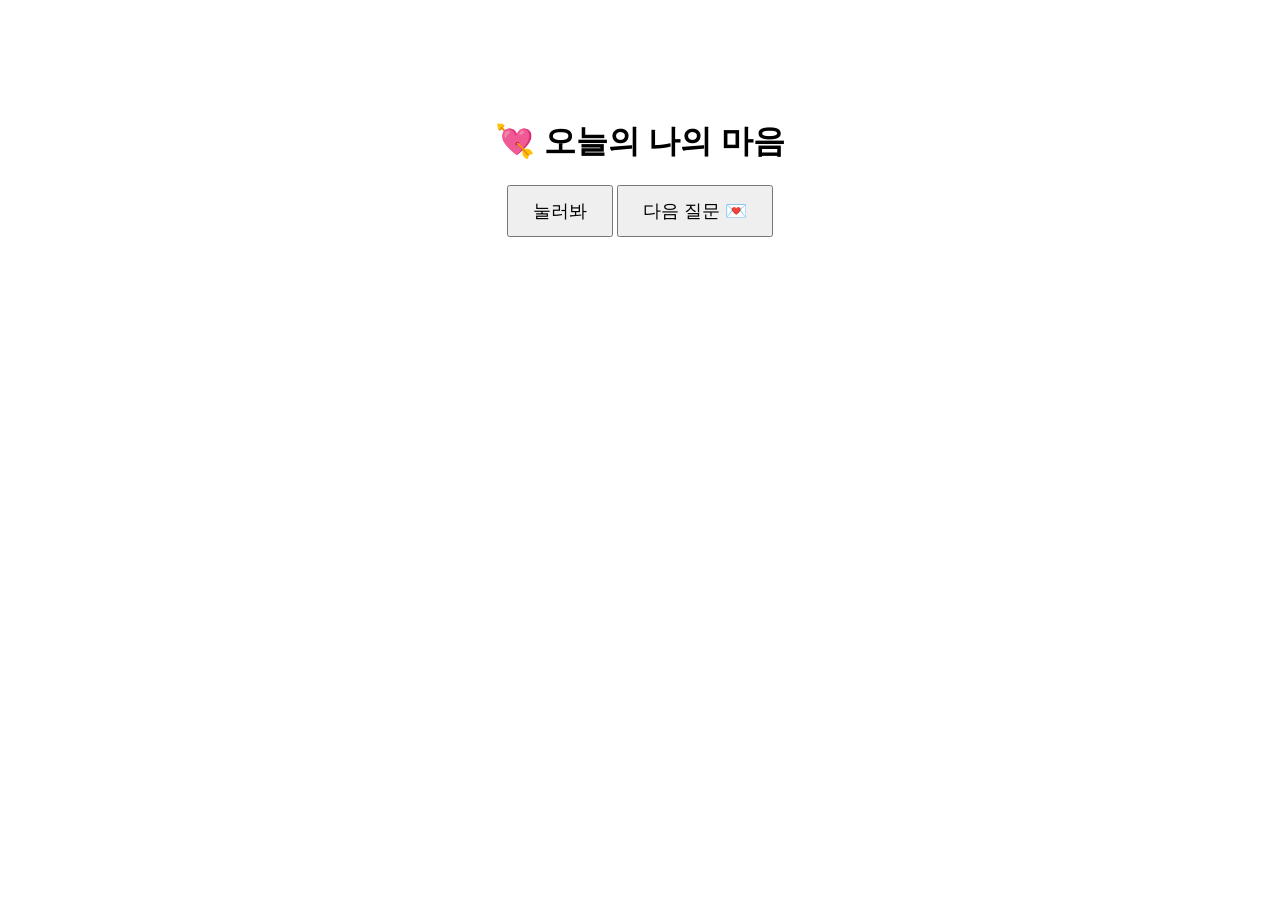
==== index.html @ 4fbc37c9 "feat. 1차완료" ====
<!DOCTYPE html>
<html lang="ko">
<head>
    <meta charset="UTF-8">
    <title>오늘의 나의 마음</title>
    <script src="https://code.jquery.com/jquery-3.7.1.min.js"></script>
    <style>
        body { text-align:center; margin-top:120px; font-family:Arial; }
        h1 { font-size:32px; }
        button { padding:12px 24px; font-size:18px; }
        #result { margin-top:40px; font-size:24px; }
    </style>
</head>
<body>

<h1>💘 오늘의 나의 마음</h1>
<button id="btn">눌러봐</button>
<button onclick="location.href='love.html'">
    다음 질문 💌
</button>
<div id="result"></div>

<script>
    // 애인용 멘트 목록
    const messages = [
        "널 만나서 다행이야",
        "생각보다 더 많이 좋아해",
        "보고싶어",
        "아프지마",
        "너랑 있으면 행복해",
        "목소리 듣고 싶어",
        "너랑 함께하는 미래가 너무 기대돼",
        "넌 충분히 잘하고 있어",
        "난 항상 네 편이야",
        "너랑 함께하는 날들은 전부 특별해",
        "넌 뭐든지 잘할 수 있어, 난 항상 믿어",
        "언제든 힘들면 나한테 와서 안겨",
        "일단 도전해보자",
        "잘 될거야"
    ];

    $("#btn").click(function () {
        const idx = Math.floor(Math.random() * messages.length);
        $("#result").text(messages[idx] + " ❤️");
    });
</script>

</body>
</html>
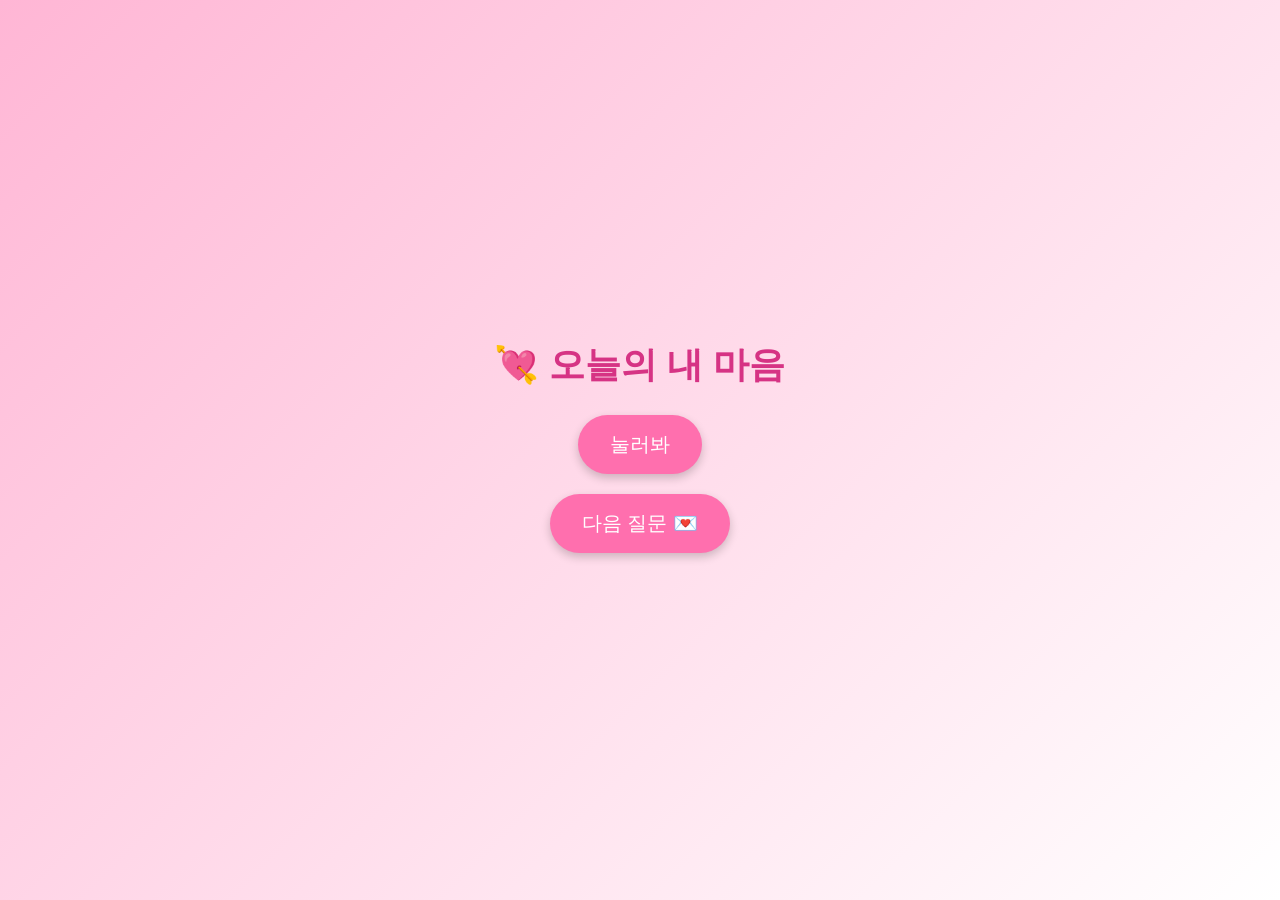
==== commit fd2d07d4: "feat. css 수정완료" ====
--- a/index.html
+++ b/index.html
@@ -2,23 +2,19 @@
 <html lang="ko">
 <head>
     <meta charset="UTF-8">
-    <title>오늘의 나의 마음</title>
+    <meta name="viewport" content="width=device-width, initial-scale=1.0, maximum-scale=1.0, user-scalable=no">
+    <title>💘 오늘의 내 마음</title>
     <script src="https://code.jquery.com/jquery-3.7.1.min.js"></script>
-    <style>
-        body { text-align:center; margin-top:120px; font-family:Arial; }
-        h1 { font-size:32px; }
-        button { padding:12px 24px; font-size:18px; }
-        #result { margin-top:40px; font-size:24px; }
-    </style>
+    <link rel="stylesheet" href="main.css">
 </head>
 <body>
 
-<h1>💘 오늘의 나의 마음</h1>
+<h1>💘 오늘의 내 마음</h1>
 <button id="btn">눌러봐</button>
 <button onclick="location.href='love.html'">
     다음 질문 💌
 </button>
-<div id="result"></div>
+<div class="result" id="result"></div>
 
 <script>
     // 애인용 멘트 목록
@@ -42,6 +38,11 @@
     $("#btn").click(function () {
         const idx = Math.floor(Math.random() * messages.length);
         $("#result").text(messages[idx] + " ❤️");
+
+        // 모바일 진동 피드백 (지원되는 브라우저/웹뷰 전용)
+        if (window.navigator.vibrate) {
+            window.navigator.vibrate(50);
+        }
     });
 </script>
 
--- a/main.css
+++ b/main.css
@@ -0,0 +1,145 @@
+/* 공통 설정 */
+* {
+    box-sizing: border-box;
+    -webkit-tap-highlight-color: transparent;
+}
+
+body {
+    margin: 0;
+    height: 100vh;
+    display: flex;
+    flex-direction: column;
+    justify-content: center;
+    align-items: center;
+    font-family: 'Pretendard', Arial, sans-serif;
+    background: linear-gradient(135deg, #ffb6d5, #fff);
+    text-align: center;
+    overflow: hidden;
+}
+
+h1 {
+    font-size: 36px;
+    margin-bottom: 15px;
+    color: #d63384;
+    word-break: keep-all;
+}
+
+/* 버튼 공통 스타일 */
+button {
+    padding: 16px 32px;
+    font-size: 20px;
+    margin: 10px;
+    border: none;
+    border-radius: 30px;
+    cursor: pointer;
+    background: #ff6fae;
+    color: white;
+    box-shadow: 0 4px 10px rgba(0, 0, 0, 0.2);
+    transition: transform 0.1s ease-in-out;
+}
+
+button:active {
+    transform: scale(0.95);
+}
+
+.result{
+    font-size: 20px;
+    margin: 10px;
+}
+
+/* playground 영역 설정 */
+.playground {
+    position: relative;
+    width: 90vw;
+    max-width: 400px;
+    height: 350px;
+    border: 3px dashed #ffb6d5;
+    border-radius: 30px;
+    margin-top: 20px;
+    overflow: hidden; /* 영역 밖으로 나가는 이미지/버튼 숨김 */
+    background: #eee; /* 이미지 로딩 전 배경색 */
+}
+
+/* 이미지가 플레이그라운드를 100% 채우도록 설정 */
+.bg-char {
+    position: absolute;
+    top: 0;
+    left: 0;
+    width: 100%;
+    height: 100%;
+    object-fit: cover; /* 비율을 유지하면서 영역을 꽉 채움 */
+    pointer-events: none; /* 버튼 클릭 방해 방지 */
+    user-select: none;
+    z-index: 1; /* 가장 아래에 배치 */
+}
+
+/* 플레이그라운드 내부 버튼 배치 통합 */
+#yes, #no {
+    position: absolute;
+    z-index: 10;
+    margin: 0;
+    /* 세로 위치를 하단에서 60px 띄움 */
+    top: auto;
+    bottom: 40px;
+}
+
+#yes {
+    /* 왼쪽에서 30% 지점에 배치하고, 버튼 자체 너비의 절반만큼 왼쪽으로 밀어 중앙 맞춤 */
+    left: 35%;
+    transform: translateX(-50%);
+    background: #ff4791;
+}
+
+#no {
+    /* 왼쪽에서 65% 지점에 배치 */
+    left: 65%;
+    transform: translateX(-50%);
+    /* 도망가는 효과를 위해 transition 유지 */
+    transition: all 0.2s ease-out;
+}
+
+/* NO 버튼이 도망갈 때는 JS에서 top, left를 직접 수정하므로
+   최초 로드 시의 bottom: 40px과 충돌하지 않도록 주의가 필요합니다. */
+
+/* 저주 말풍선 */
+#curseBubble {
+    position: fixed;
+    top: 10%;
+    left: 50%;
+    transform: translateX(-50%);
+    width: 80%;
+    max-width: 300px;
+    background: white;
+    padding: 15px 25px;
+    border-radius: 50px;
+    box-shadow: 0 8px 20px rgba(0,0,0,0.1);
+    font-size: 20px;
+    font-weight: bold;
+    color: #ff4791;
+    display: none;
+    z-index: 100;
+    border: 2px solid #ff6fae;
+}
+
+/* 모바일 웹뷰 대응 (핵심 수정 부분) */
+@media (max-width: 768px) {
+    h1 {
+        font-size: 28px;
+        padding: 0 20px;
+    }
+
+    .playground {
+        height: 380px; /* 공간이 너무 좁으면 답답해 보이므로 살짝 키움 */
+        width: 95vw;
+    }
+
+    button {
+        padding: 18px 36px; /* 손가락으로 누르기 편하게 크기 키움 */
+        font-size: 22px;
+    }
+
+    #curseBubble {
+        font-size: 18px;
+        width: 85%;
+    }
+}
